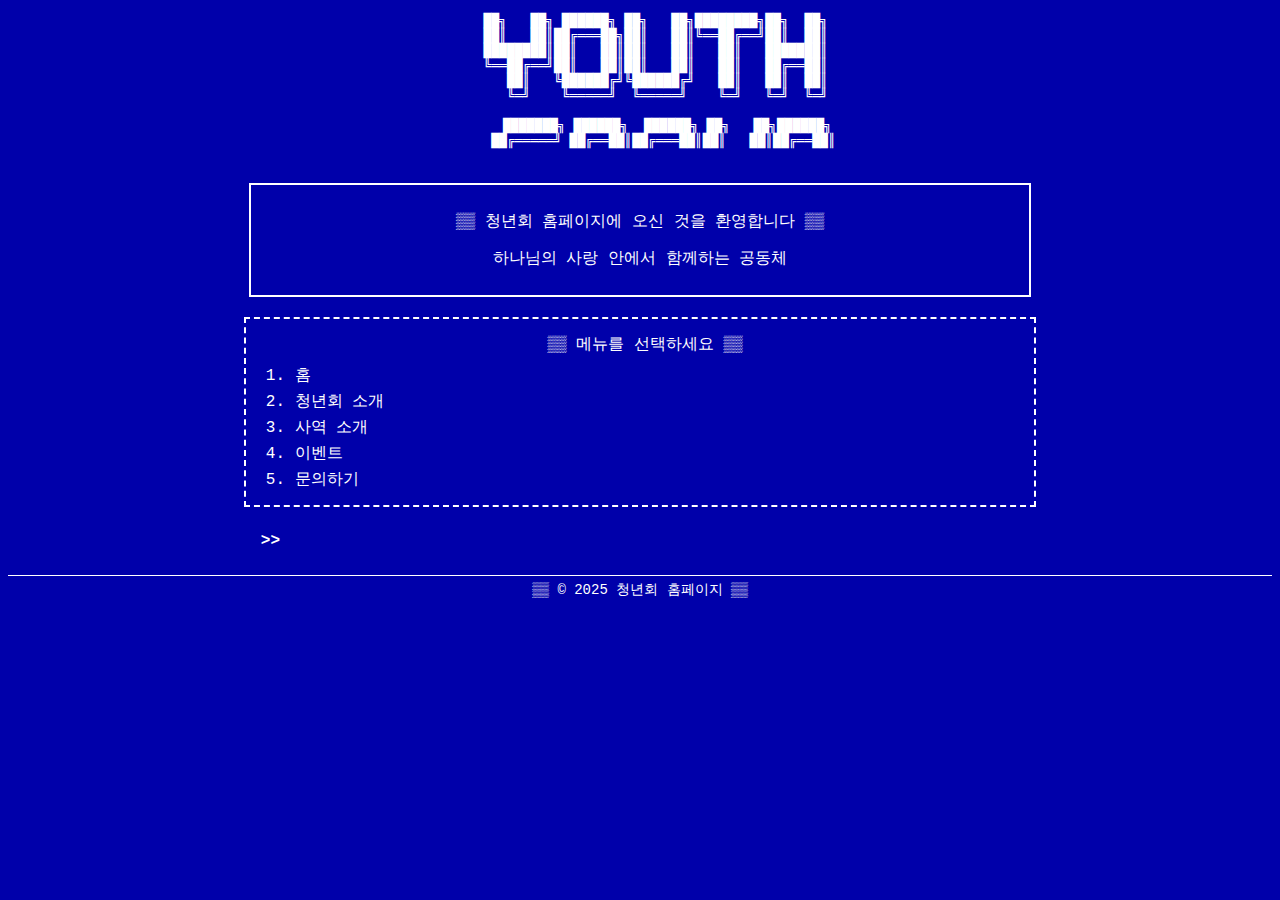
==== index.html @ 35872e0f "upload" ====
<!DOCTYPE html>
<html lang="ko">
<head>
    <meta charset="UTF-8">
    <meta name="viewport" content="width=device-width, initial-scale=1.0">
    <title>▒▒ 청년회 홈페이지 ▒▒</title>
    <link rel="stylesheet" href="assets/css/style.css">
</head>
<body>

    <pre class="ascii-title">
         <span>█</span><span>█</span>╗   <span>█</span><span>█</span>╗ <span>█</span><span>█</span><span>█</span><span>█</span><span>█</span><span>█</span>╗ <span>█</span><span>█</span>╗   <span>█</span><span>█</span>╗<span>█</span><span>█</span><span>█</span><span>█</span><span>█</span><span>█</span><span>█</span><span>█</span>╗<span>█</span><span>█</span>╗  <span>█</span><span>█</span>╗     
        <span>█</span><span>█</span><span>║</span>   <span>█</span><span>█</span><span>║</span><span>█</span><span>█</span><span>╔</span><span>═══</span><span>██</span><span>╗</span><span>█</span><span>█</span><span>║</span>   <span>█</span><span>█</span><span>║</span><span>╚</span><span>══</span><span>██</span><span>╔</span><span>══╝</span><span>█</span><span>█</span><span>║</span>  <span>█</span><span>█</span><span>║</span>    
        <span>█</span><span>█</span><span>█</span><span>█</span><span>█</span><span>█</span><span>█</span><span>█</span><span>║</span><span>█</span><span>█</span><span>║</span>   <span>█</span><span>█</span><span>║</span><span>█</span><span>█</span><span>║</span>   <span>█</span><span>█</span><span>║</span>   <span>█</span><span>█</span><span>║</span>   <span>█</span><span>█</span><span>█</span><span>█</span><span>█</span><span>█</span><span>█</span><span>║</span>    
        <span>╚</span><span>══</span><span>██</span><span>╔</span><span>══╝</span><span>█</span><span>█</span><span>║</span>   <span>█</span><span>█</span><span>║</span><span>█</span><span>█</span><span>║</span>   <span>█</span><span>█</span><span>║</span>   <span>█</span><span>█</span><span>║</span>   <span>█</span><span>█</span><span>╔</span><span>══</span><span>██</span><span>║</span>    
           <span>█</span><span>█</span><span>║</span>   <span>╚</span><span>█</span><span>█</span><span>█</span><span>█</span><span>█</span><span>█</span><span>╔</span><span>╝</span><span>╚</span><span>█</span><span>█</span><span>█</span><span>█</span><span>█</span><span>█</span><span>╔</span><span>╝</span>   <span>█</span><span>█</span><span>║</span>   <span>█</span><span>█</span><span>║</span>  <span>█</span><span>█</span><span>║</span>    
           <span>╚</span><span>═</span><span>╝</span>    <span>╚</span><span>════</span><span>═</span><span>╝</span>  <span>╚</span><span>════</span><span>═</span><span>╝</span>    <span>╚</span><span>═</span><span>╝</span>   <span>╚</span><span>═</span><span>╝</span>  <span>╚</span><span>═</span><span>╝</span>    
        
        <span>█</span><span>█</span><span>█</span><span>█</span><span>█</span><span>█</span><span>█</span><span>╗</span> <span>█</span><span>█</span><span>█</span><span>█</span><span>█</span><span>█</span><span>╗</span>  <span>█</span><span>█</span><span>█</span><span>█</span><span>█</span><span>█</span><span>╗</span> <span>█</span><span>█</span><span>╗</span>   <span>█</span><span>█</span><span>╗</span><span>█</span><span>█</span><span>█</span><span>█</span><span>█</span><span>█</span><span>╗</span> 
        <span>█</span><span>█</span><span>╔</span><span>════</span><span>═</span><span>╝</span> <span>█</span><span>█</span><span>╔</span><span>══</span><span>██</span><span>║</span><span>█</span><span>█</span><span>╔</span><span>═══</span><span>██</span><span>║</span><span>█</span><span>█</span><span>║</span>   <span>█</span><span>█</span><span>║</span><span>█</span><span>█</span><span>╔</span><span>══</span><span>██</span><span>║</span>  
    </pre>
      

    <div class="box">
        <p>▒▒ 청년회 홈페이지에 오신 것을 환영합니다 ▒▒</p>
        <p>하나님의 사랑 안에서 함께하는 공동체</p>
    </div>

    <div class="nav-box">
        <p class="nav-title">▒▒ 메뉴를 선택하세요 ▒▒</p>
        <p>1. <a href="index.html">홈</a></p>
        <p>2. <a href="pages/about/index.html">청년회 소개</a></p>
        <p>3. <a href="pages/ministries/index.html">사역 소개</a></p>
        <p>4. <a href="pages/events/index.html">이벤트</a></p>
        <p>5. <a href="pages/contact/index.html">문의하기</a></p>
    </div>
    
    

    <div class="input-box">
        <span>>> </span><input type="text" id="menuInput" autofocus>
    </div>

    <footer>
        ▒▒ &copy; 2025 청년회 홈페이지 ▒▒
    </footer>

    <script src="assets/js/script.js"></script>
</body>
</html>
---- assets/css/style.css ----
/* NeoDunggeunmo 폰트 적용 */
@font-face {
  font-family: 'NeoDunggeunmo';
  src: url('../fonts/neodgm.woff2') format('woff2'),
       url('../fonts/neodgm.woff') format('woff'),
       url('../fonts/neodgm.ttf') format('truetype');
  font-weight: normal;
  font-style: normal;
}

/* 전체 페이지 설정 */
body {
  background-color: #0000AA; /* 파란 배경 (PC통신 스타일) */
  color: #FFFFFF; /* 흰색 텍스트 */
  font-family: 'NeoDunggeunmo', "Courier New", Courier, monospace;
  text-align: center;
}

/* ASCII 아트 한 글자씩 점멸 효과 */
@keyframes blink {
  0% { opacity: 1; }
  50% { opacity: 0; }
  100% { opacity: 1; }
}

/* ASCII 아트 개별 글자 점멸 */
.ascii-title span {
  display: inline-block;
  animation: blink 2.5s infinite;
}

/* 개별 글자별 점멸 타이밍을 다르게 설정 */
.ascii-title span:nth-child(odd) {
  animation-delay: 2.5s;
}
.ascii-title span:nth-child(even) {
  animation-delay: 2.5s;
}
.ascii-title span:nth-child(3n) {
  animation-delay: 2.5s;
}
.ascii-title span:nth-child(4n) {
  animation-delay: 2.5s;
}

/* 박스 스타일 (컨텐츠 영역) */
.box {
  border: 2px solid #FFFFFF;
  padding: 10px;
  width: 60%;
  margin: 20px auto;
  background-color: #0000AA; /* 박스 내부 색상도 배경색과 동일 */
}

/* 네비게이션 스타일 */
.nav-box {
  margin: 20px auto;
  width: 60%;
  padding: 10px;
  border: 2px dashed #FFFFFF;
  background-color: #0000AA;
  text-align: left;
  padding-left: 20px;
}

/* 네비게이션 제목 (메뉴 선택 안내) 중앙 정렬 */
.nav-box .nav-title {
  text-align: center;
  display: block; /* 블록 요소로 만들어 중앙 정렬 가능하게 */
  margin-bottom: 10px; /* 아래 메뉴와 간격 추가 */
}

/* 메뉴 항목 왼쪽 정렬 유지 */
.nav-box p {
  margin: 5px 0;
}

/* 메뉴 링크 스타일 */
.nav-box a {
  color: #FFFFFF;
  text-decoration: none;
  font-family: 'NeoDunggeunmo', "Courier New", Courier, monospace;
}

.nav-box a:hover {
  text-decoration: underline;
}

/* 입력 창 스타일 (네비게이션 아래쪽으로 이동) */
.input-box {
  width: 60%;
  margin: 10px auto;
  text-align: left;
  font-size: 16px;
}

.input-box span {
  font-weight: bold;
  color: #FFFFFF;
  font-family: 'NeoDunggeunmo', "Courier New", Courier, monospace;
}

.input-box input {
  background-color: transparent;
  border: none;
  color: #FFFFFF;
  font-family: 'NeoDunggeunmo', "Courier New", Courier, monospace;
  font-size: 16px;
  padding: 5px;
  width: 40px;
  text-align: center;
  outline: none;
  caret-color: #FFFFFF;
}

/* 푸터 스타일 */
footer {
  margin-top: 20px;
  border-top: 1px solid #FFFFFF;
  padding: 5px;
  font-size: 14px;
  background-color: #0000AA;
  font-family: 'NeoDunggeunmo', "Courier New", Courier, monospace;
}
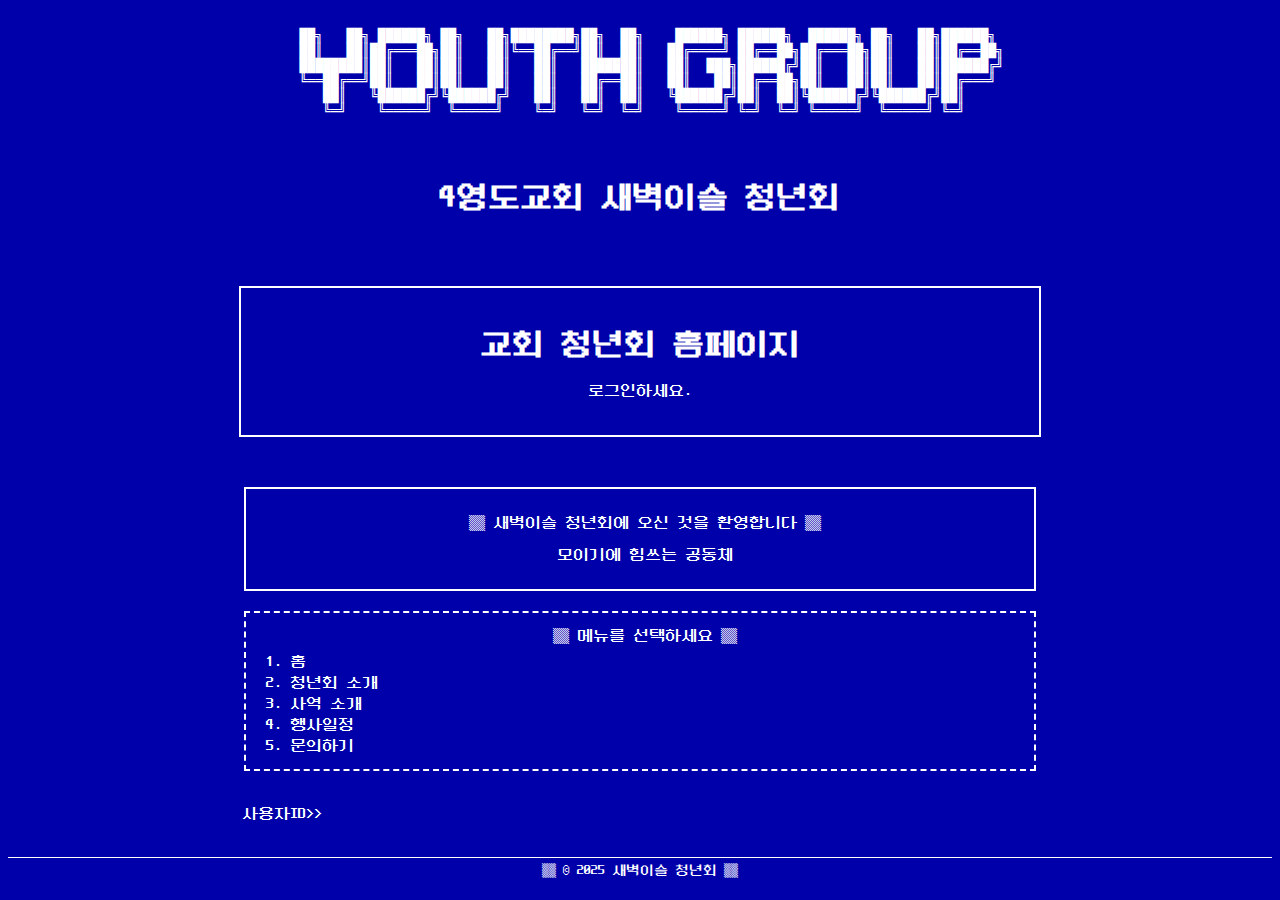
==== commit 4ecb2289: "rev02" ====
--- a/index.html
+++ b/index.html
@@ -6,24 +6,38 @@
     <title>▒▒ 청년회 홈페이지 ▒▒</title>
     <link rel="stylesheet" href="assets/css/style.css">
 </head>
+
 <body>
 
     <pre class="ascii-title">
-         <span>█</span><span>█</span>╗   <span>█</span><span>█</span>╗ <span>█</span><span>█</span><span>█</span><span>█</span><span>█</span><span>█</span>╗ <span>█</span><span>█</span>╗   <span>█</span><span>█</span>╗<span>█</span><span>█</span><span>█</span><span>█</span><span>█</span><span>█</span><span>█</span><span>█</span>╗<span>█</span><span>█</span>╗  <span>█</span><span>█</span>╗     
-        <span>█</span><span>█</span><span>║</span>   <span>█</span><span>█</span><span>║</span><span>█</span><span>█</span><span>╔</span><span>═══</span><span>██</span><span>╗</span><span>█</span><span>█</span><span>║</span>   <span>█</span><span>█</span><span>║</span><span>╚</span><span>══</span><span>██</span><span>╔</span><span>══╝</span><span>█</span><span>█</span><span>║</span>  <span>█</span><span>█</span><span>║</span>    
-        <span>█</span><span>█</span><span>█</span><span>█</span><span>█</span><span>█</span><span>█</span><span>█</span><span>║</span><span>█</span><span>█</span><span>║</span>   <span>█</span><span>█</span><span>║</span><span>█</span><span>█</span><span>║</span>   <span>█</span><span>█</span><span>║</span>   <span>█</span><span>█</span><span>║</span>   <span>█</span><span>█</span><span>█</span><span>█</span><span>█</span><span>█</span><span>█</span><span>║</span>    
-        <span>╚</span><span>══</span><span>██</span><span>╔</span><span>══╝</span><span>█</span><span>█</span><span>║</span>   <span>█</span><span>█</span><span>║</span><span>█</span><span>█</span><span>║</span>   <span>█</span><span>█</span><span>║</span>   <span>█</span><span>█</span><span>║</span>   <span>█</span><span>█</span><span>╔</span><span>══</span><span>██</span><span>║</span>    
-           <span>█</span><span>█</span><span>║</span>   <span>╚</span><span>█</span><span>█</span><span>█</span><span>█</span><span>█</span><span>█</span><span>╔</span><span>╝</span><span>╚</span><span>█</span><span>█</span><span>█</span><span>█</span><span>█</span><span>█</span><span>╔</span><span>╝</span>   <span>█</span><span>█</span><span>║</span>   <span>█</span><span>█</span><span>║</span>  <span>█</span><span>█</span><span>║</span>    
-           <span>╚</span><span>═</span><span>╝</span>    <span>╚</span><span>════</span><span>═</span><span>╝</span>  <span>╚</span><span>════</span><span>═</span><span>╝</span>    <span>╚</span><span>═</span><span>╝</span>   <span>╚</span><span>═</span><span>╝</span>  <span>╚</span><span>═</span><span>╝</span>    
-        
-        <span>█</span><span>█</span><span>█</span><span>█</span><span>█</span><span>█</span><span>█</span><span>╗</span> <span>█</span><span>█</span><span>█</span><span>█</span><span>█</span><span>█</span><span>╗</span>  <span>█</span><span>█</span><span>█</span><span>█</span><span>█</span><span>█</span><span>╗</span> <span>█</span><span>█</span><span>╗</span>   <span>█</span><span>█</span><span>╗</span><span>█</span><span>█</span><span>█</span><span>█</span><span>█</span><span>█</span><span>╗</span> 
-        <span>█</span><span>█</span><span>╔</span><span>════</span><span>═</span><span>╝</span> <span>█</span><span>█</span><span>╔</span><span>══</span><span>██</span><span>║</span><span>█</span><span>█</span><span>╔</span><span>═══</span><span>██</span><span>║</span><span>█</span><span>█</span><span>║</span>   <span>█</span><span>█</span><span>║</span><span>█</span><span>█</span><span>╔</span><span>══</span><span>██</span><span>║</span>  
+    <span>
+     ██╗   ██╗ ██████╗ ██╗   ██╗████████╗██╗  ██╗    ██████╗ ██████╗  ██████╗ ██╗   ██╗██████╗  
+     ██║   ██║██╔═══██╗██║   ██║╚══██╔══╝██║  ██║   ██╔════╝ ██╔══██╗██╔═══██╗██║   ██║██╔══██╗ 
+     ████████║██║   ██║██║   ██║   ██║   ███████║   ██║  ███╗██████╔╝██║   ██║██║   ██║██████╔╝ 
+     ╚══██╔══╝██║   ██║██║   ██║   ██║   ██╔══██║   ██║   ██║██╔══██╗██║   ██║██║   ██║██╔═══╝  
+        ██║   ╚██████╔╝╚██████╔╝   ██║   ██║  ██║   ╚██████╔╝██║  ██║╚██████╔╝╚██████╔╝██║      
+   ╚═╝    ╚═════╝  ╚═════╝    ╚═╝   ╚═╝  ╚═╝    ╚═════╝ ╚═╝  ╚═╝ ╚═════╝  ╚═════╝ ╚═╝ 
+    </span>     
     </pre>
-      
+    
+    <div class="usergroup-name">
+        <span><h1>4영도교회 새벽이슬 청년회</h1></span>
+    </div>
+
+    <div class="login-box">
+        <h1>교회 청년회 홈페이지</h1>
+        <p id="user-info">로그인하세요.</p>
+        <button id="logout-btn" onclick="logout()" style="display: none;">로그아웃</button>
+    </div>
+    
+    <script>
+        checkLoginStatus();
+    </script>
+
 
     <div class="box">
-        <p>▒▒ 청년회 홈페이지에 오신 것을 환영합니다 ▒▒</p>
-        <p>하나님의 사랑 안에서 함께하는 공동체</p>
+        <p>▒▒ 새벽이슬 청년회에 오신 것을 환영합니다 ▒▒</p>
+        <p>모이기에 힘쓰는 공동체</p>
     </div>
 
     <div class="nav-box">
@@ -31,18 +45,18 @@
         <p>1. <a href="index.html">홈</a></p>
         <p>2. <a href="pages/about/index.html">청년회 소개</a></p>
         <p>3. <a href="pages/ministries/index.html">사역 소개</a></p>
-        <p>4. <a href="pages/events/index.html">이벤트</a></p>
+        <p>4. <a href="pages/events/index.html">행사일정</a></p>
         <p>5. <a href="pages/contact/index.html">문의하기</a></p>
     </div>
     
     
 
     <div class="input-box">
-        <span>>> </span><input type="text" id="menuInput" autofocus>
+        <span>사용자ID>> </span><input type="text" id="menuInput" autofocus>
     </div>
 
     <footer>
-        ▒▒ &copy; 2025 청년회 홈페이지 ▒▒
+        ▒▒ &copy; 2025 새벽이슬 청년회 ▒▒
     </footer>
 
     <script src="assets/js/script.js"></script>
--- a/assets/css/style.css
+++ b/assets/css/style.css
@@ -19,29 +19,50 @@
 /* ASCII 아트 한 글자씩 점멸 효과 */
 @keyframes blink {
   0% { opacity: 1; }
-  50% { opacity: 0; }
+  30% { opacity: 0; }
   100% { opacity: 1; }
 }
 
-/* ASCII 아트 개별 글자 점멸 */
+/* ASCII 아트 글자 점멸 */
 .ascii-title span {
   display: inline-block;
-  animation: blink 2.5s infinite;
+  animation: blink 1.5s infinite;
 }
 
-/* 개별 글자별 점멸 타이밍을 다르게 설정 */
-.ascii-title span:nth-child(odd) {
-  animation-delay: 2.5s;
+/* 사용자 그룹 이름 점멸 */
+.usergroup-name span {
+  text-align: center;
+  display: inline-block;
+  animation: blink 1.5s infinite;
 }
-.ascii-title span:nth-child(even) {
-  animation-delay: 2.5s;
+
+/* 로그인 박스 스타일*/
+.login-box {
+  border: 2px solid #FFFFFF;
+  padding: 20px;
+  width: 60%;
+  margin: 50px auto;
+  background-color: #0000AA;
+  text-align: center;
 }
-.ascii-title span:nth-child(3n) {
-  animation-delay: 2.5s;
+
+input {
+  width: 90%;
+  padding: 10px;
+  margin: 10px 0;
+  border: none;
+  font-size: 16px;
 }
-.ascii-title span:nth-child(4n) {
-  animation-delay: 2.5s;
+
+button {
+  width: 100%;
+  padding: 10px;
+  background-color: #FFFFFF;
+  color: #000080;
+  font-size: 16px;
+  cursor: pointer;
 }
+
 
 /* 박스 스타일 (컨텐츠 영역) */
 .box {
@@ -49,7 +70,8 @@
   padding: 10px;
   width: 60%;
   margin: 20px auto;
-  background-color: #0000AA; /* 박스 내부 색상도 배경색과 동일 */
+  background-color: #0000AA;
+  padding-left: 20px;
 }
 
 /* 네비게이션 스타일 */
@@ -88,14 +110,14 @@
 
 /* 입력 창 스타일 (네비게이션 아래쪽으로 이동) */
 .input-box {
-  width: 60%;
+  width: 63%;
   margin: 10px auto;
   text-align: left;
   font-size: 16px;
 }
 
 .input-box span {
-  font-weight: bold;
+  font-weight: normal;
   color: #FFFFFF;
   font-family: 'NeoDunggeunmo', "Courier New", Courier, monospace;
 }
